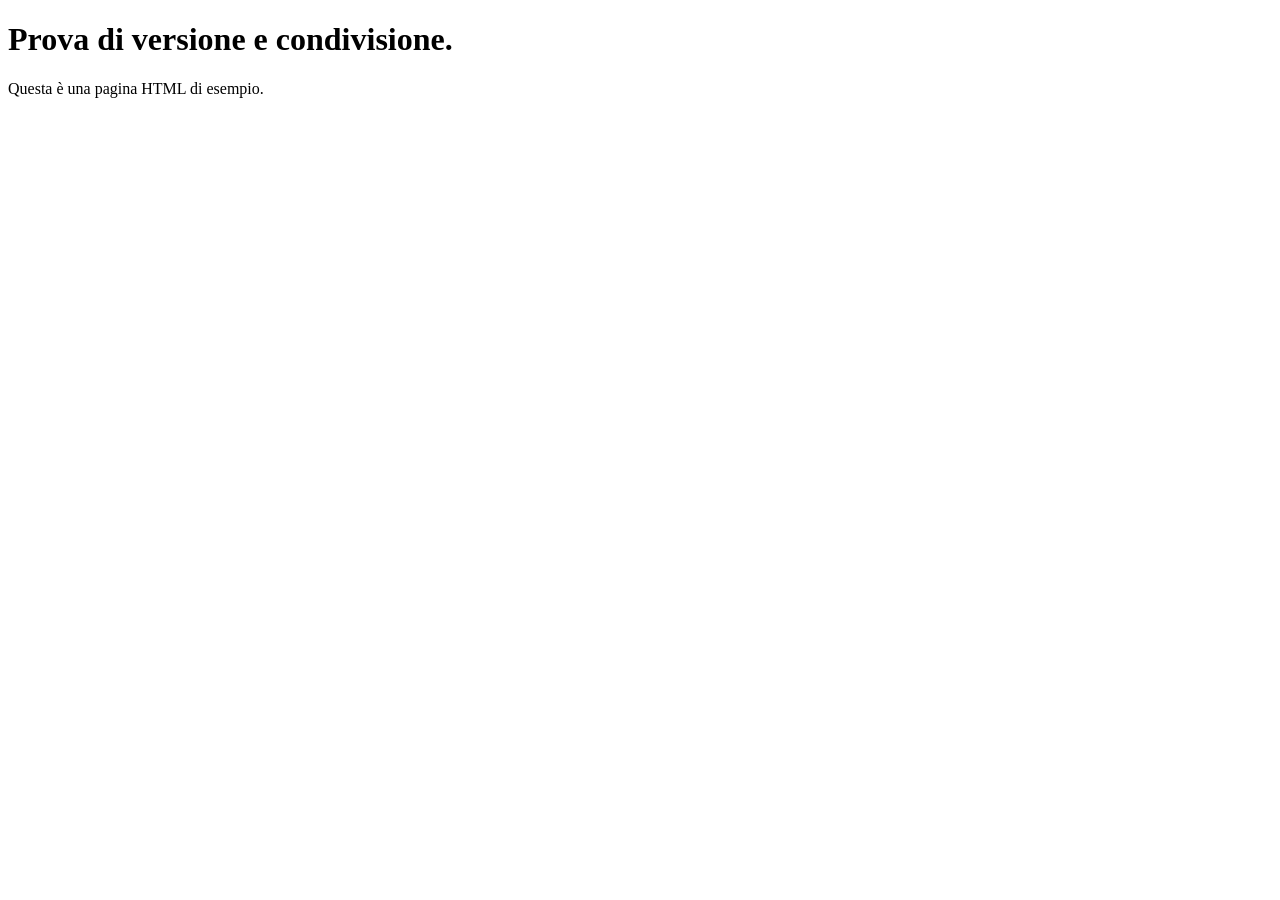
==== index.html @ 533e2e2e "Create index.html pagina di indice del progetto. primo commit" ====
<!DOCTYPE html>
<html lang="it">
<head>
    <meta charset="UTF-8">
    <title>Progetto GitHub Prova</title>
</head>
<body>
    <h1>Prova di versione e condivisione.</h1>
    <p>Questa è una pagina HTML di esempio.</p>
</body>
</html>
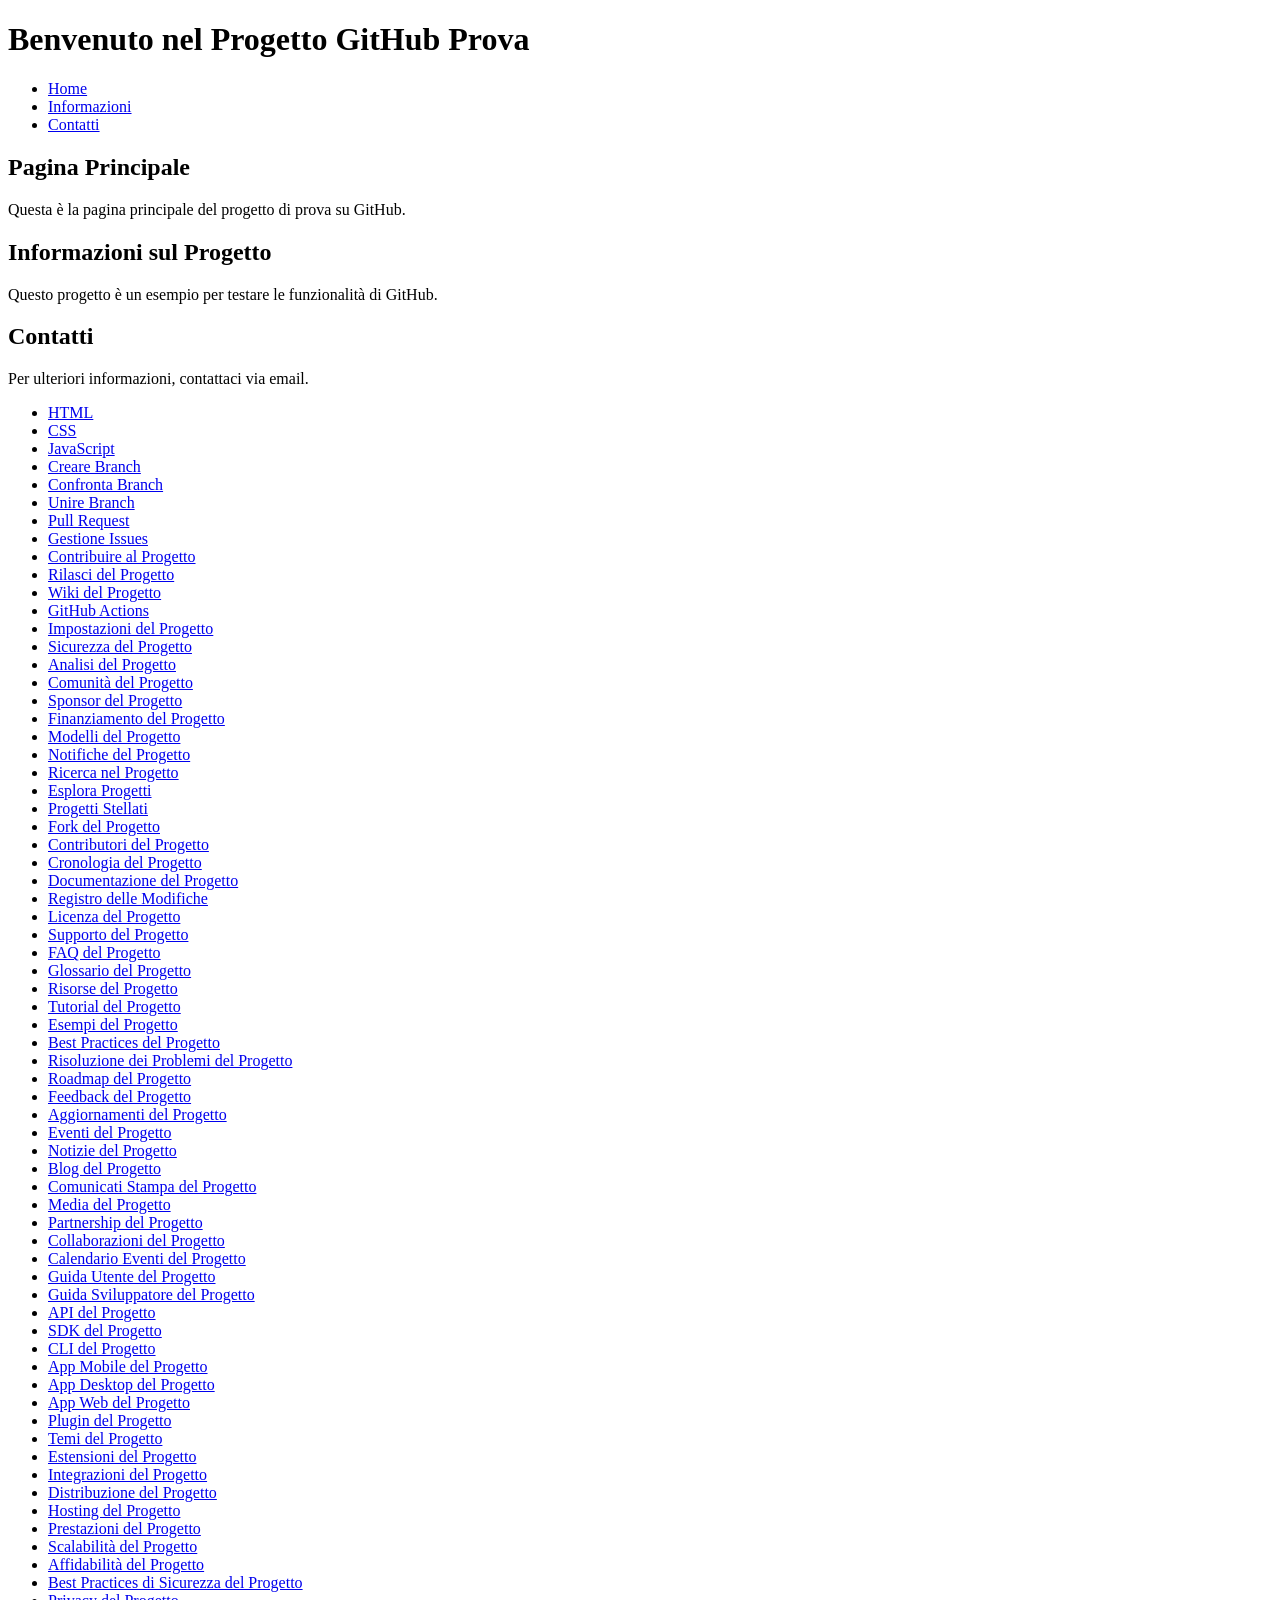
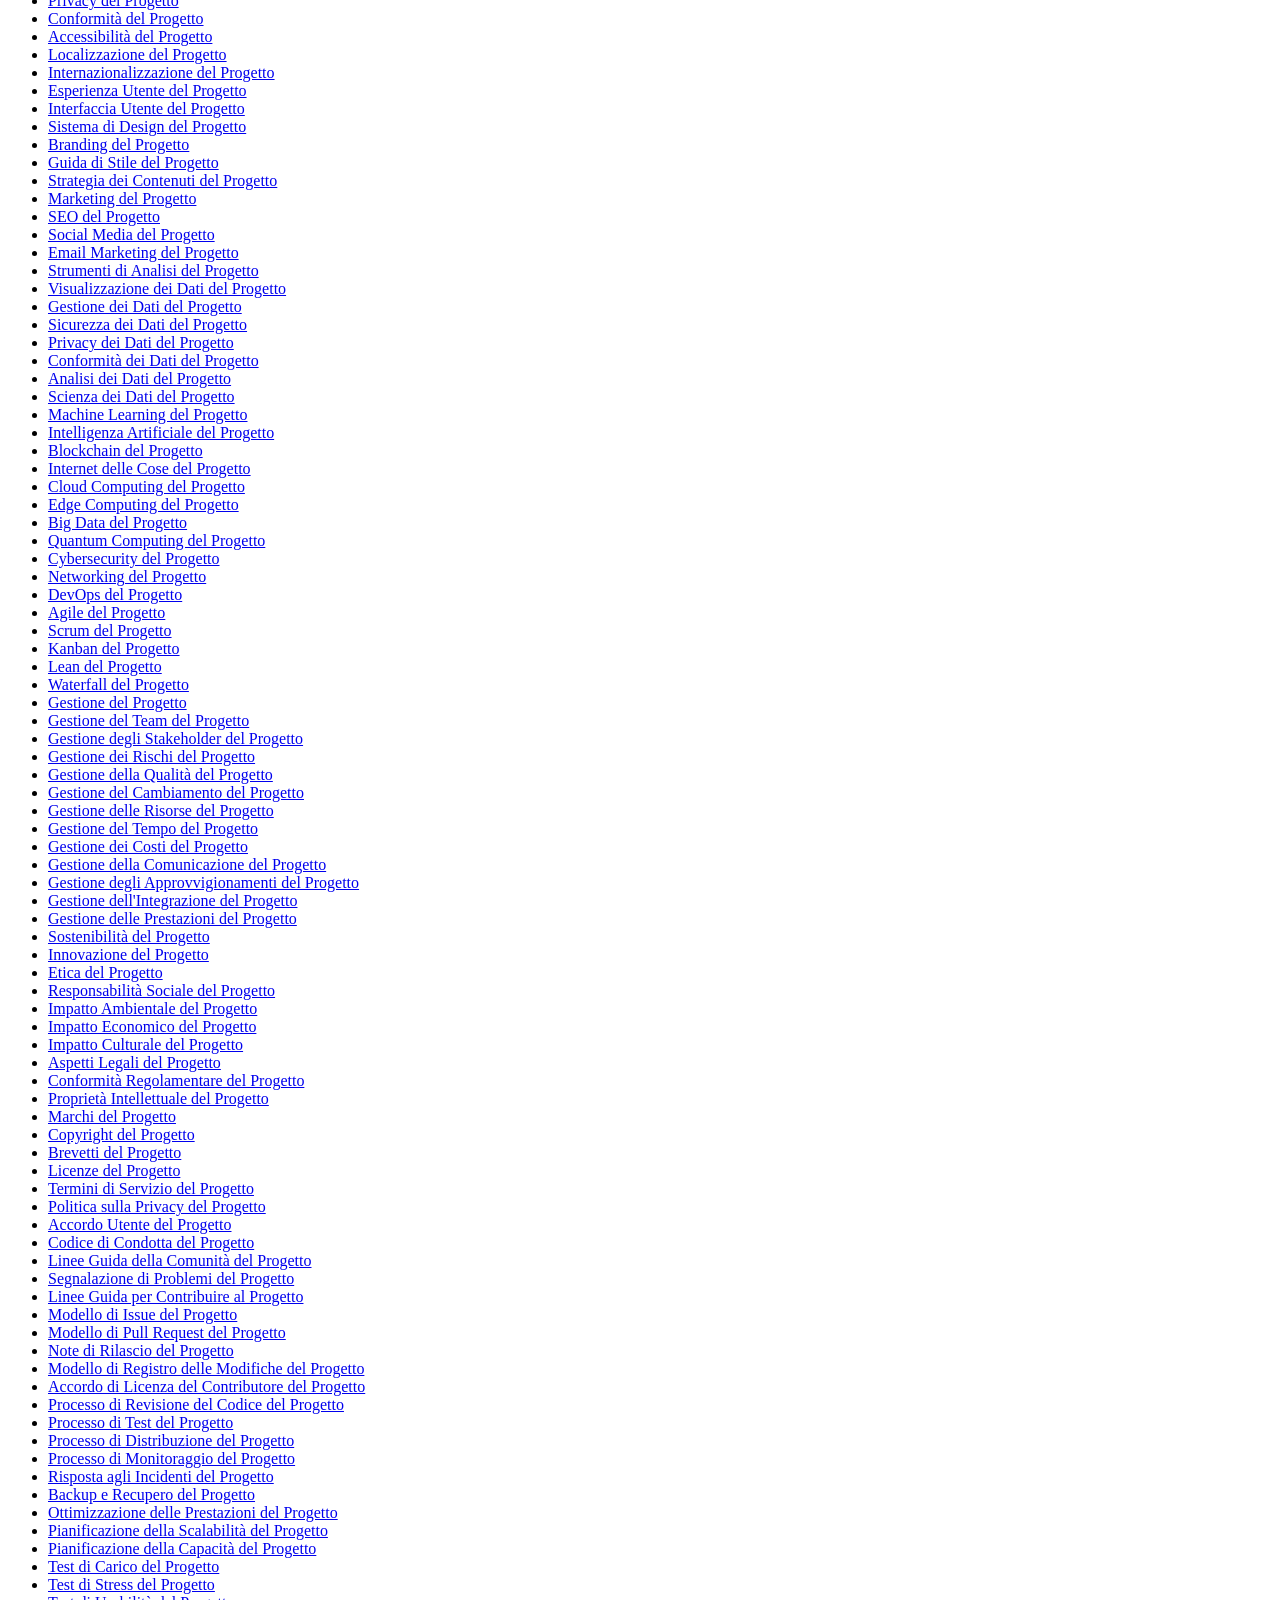
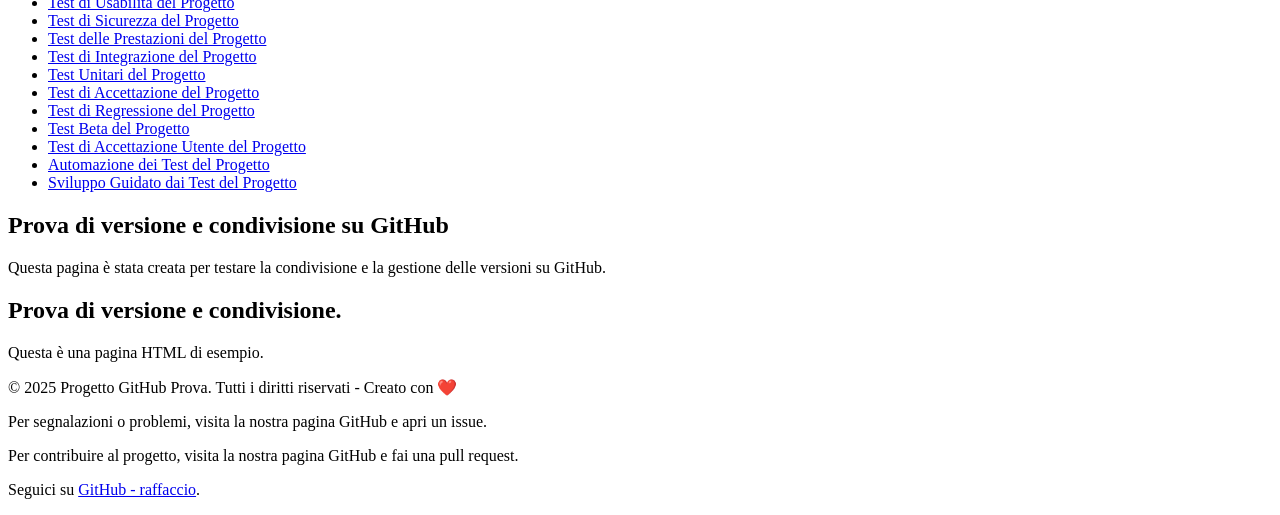
==== commit fc820173: "aggiunta di pagine tutorial css, javascript, e modifiche a index.html" ====
--- a/index.html
+++ b/index.html
@@ -1,11 +1,224 @@
 <!DOCTYPE html>
 <html lang="it">
+
 <head>
     <meta charset="UTF-8">
     <title>Progetto GitHub Prova</title>
+    <meta name="viewport" content="width=device-width, initial-scale=1.0">
+    <meta name="description" content="Esempio di pagina HTML per testare la versione e la condivisione su GitHub.">
+    <meta name="keywords" content="HTML, GitHub, esempio, prova">
+    <meta name="author" content="raffaccio">
+    <link rel="stylesheet" href="styles.css">
+    <link rel="icon" href="favicon.ico" type="image/x-icon">
+    <script src="script.js" defer></script>
 </head>
+
 <body>
-    <h1>Prova di versione e condivisione.</h1>
-    <p>Questa è una pagina HTML di esempio.</p>
+    <header>
+        <h1>Benvenuto nel Progetto GitHub Prova</h1>
+        <nav>
+            <ul>
+                <li><a href="#home">Home</a></li>
+                <li><a href="#about">Informazioni</a></li>
+                <li><a href="#contact">Contatti</a></li>
+            </ul>
+        </nav>
+    </header>
+    <main>
+        <section id="home">
+            <h2>Pagina Principale</h2>
+            <p>Questa è la pagina principale del progetto di prova su GitHub.</p>
+        </section>
+        <section id="about">
+            <h2>Informazioni sul Progetto</h2>
+            <p>Questo progetto è un esempio per testare le funzionalità di GitHub.</p>
+        </section>
+        <section id="contact">
+            <h2>Contatti</h2>
+            <p>Per ulteriori informazioni, contattaci via email.</p>
+        </section>
+        <nav>
+        <ul>
+            <li><a href="html.html">HTML</a></li>
+            <li><a href="css.html">CSS</a></li>
+            <li><a href="javascript.html">JavaScript</a></li>
+            <li><a href="branch.html">Creare Branch</a></li>
+            <li><a href="compare.html">Confronta Branch</a></li>
+            <li><a href="merge.html">Unire Branch</a></li>
+            <li><a href="pull_request.html">Pull Request</a></li>
+            <li><a href="issues.html">Gestione Issues</a></li>
+            <li><a href="contributing.html">Contribuire al Progetto</a></li>
+            <li><a href="releases.html">Rilasci del Progetto</a></li>
+            <li><a href="wiki.html">Wiki del Progetto</a></li>
+            <li><a href="actions.html">GitHub Actions</a></li>
+            <li><a href="settings.html">Impostazioni del Progetto</a></li>
+            <li><a href="security.html">Sicurezza del Progetto</a></li>
+            <li><a href="analytics.html">Analisi del Progetto</a></li>
+            <li><a href="community.html">Comunità del Progetto</a></li>
+            <li><a href="sponsors.html">Sponsor del Progetto</a></li>
+            <li><a href="funding.html">Finanziamento del Progetto</a></li>
+            <li><a href="templates.html">Modelli del Progetto</a></li>
+            <li><a href="notifications.html">Notifiche del Progetto</a></li>
+            <li><a href="search.html">Ricerca nel Progetto</a></li>
+            <li><a href="explore.html">Esplora Progetti</a></li>
+            <li><a href="stars.html">Progetti Stellati</a></li>
+            <li><a href="forks.html">Fork del Progetto</a></li>
+            <li><a href="contributors.html">Contributori del Progetto</a></li>
+            <li><a href="history.html">Cronologia del Progetto</a></li>
+            <li><a href="documentation.html">Documentazione del Progetto</a></li>
+            <li><a href="changelog.html">Registro delle Modifiche</a></li>
+            <li><a href="license.html">Licenza del Progetto</a></li>
+            <li><a href="support.html">Supporto del Progetto</a></li>
+            <li><a href="faq.html">FAQ del Progetto</a></li>
+            <li><a href="glossary.html">Glossario del Progetto</a></li>
+            <li><a href="resources.html">Risorse del Progetto</a></li>
+            <li><a href="tutorials.html">Tutorial del Progetto</a></li>
+            <li><a href="examples.html">Esempi del Progetto</a></li>
+            <li><a href="best_practices.html">Best Practices del Progetto</a></li>
+            <li><a href="troubleshooting.html">Risoluzione dei Problemi del Progetto</a></li>
+            <li><a href="roadmap.html">Roadmap del Progetto</a></li>
+            <li><a href="feedback.html">Feedback del Progetto</a></li>
+            <li><a href="updates.html">Aggiornamenti del Progetto</a></li>
+            <li><a href="events.html">Eventi del Progetto</a></li>
+            <li><a href="news.html">Notizie del Progetto</a></li>
+            <li><a href="blog.html">Blog del Progetto</a></li>
+            <li><a href="press.html">Comunicati Stampa del Progetto</a></li>
+            <li><a href="media.html">Media del Progetto</a></li>
+            <li><a href="partnerships.html">Partnership del Progetto</a></li>
+            <li><a href="collaborations.html">Collaborazioni del Progetto</a></li>
+            <li><a href="events_calendar.html">Calendario Eventi del Progetto</a></li>
+            <li><a href="user_guide.html">Guida Utente del Progetto</a></li>
+            <li><a href="developer_guide.html">Guida Sviluppatore del Progetto</a></li>
+            <li><a href="api.html">API del Progetto</a></li>
+            <li><a href="sdk.html">SDK del Progetto</a></li>
+            <li><a href="cli.html">CLI del Progetto</a></li>
+            <li><a href="mobile_app.html">App Mobile del Progetto</a></li>
+            <li><a href="desktop_app.html">App Desktop del Progetto</a></li>
+            <li><a href="web_app.html">App Web del Progetto</a></li>
+            <li><a href="plugins.html">Plugin del Progetto</a></li>
+            <li><a href="themes.html">Temi del Progetto</a></li>
+            <li><a href="extensions.html">Estensioni del Progetto</a></li>
+            <li><a href="integrations.html">Integrazioni del Progetto</a></li>
+            <li><a href="deployment.html">Distribuzione del Progetto</a></li>
+            <li><a href="hosting.html">Hosting del Progetto</a></li>
+            <li><a href="performance.html">Prestazioni del Progetto</a></li>
+            <li><a href="scalability.html">Scalabilità del Progetto</a></li>
+            <li><a href="reliability.html">Affidabilità del Progetto</a></li>
+            <li><a href="security_best_practices.html">Best Practices di Sicurezza del Progetto</a></li>
+            <li><a href="privacy.html">Privacy del Progetto</a></li>
+            <li><a href="compliance.html">Conformità del Progetto</a></li>
+            <li><a href="accessibility.html">Accessibilità del Progetto</a></li>
+            <li><a href="localization.html">Localizzazione del Progetto</a></li>
+            <li><a href="internationalization.html">Internazionalizzazione del Progetto</a></li>
+            <li><a href="user_experience.html">Esperienza Utente del Progetto</a></li>
+            <li><a href="user_interface.html">Interfaccia Utente del Progetto</a></li>
+            <li><a href="design_system.html">Sistema di Design del Progetto</a></li>
+            <li><a href="branding.html">Branding del Progetto</a></li>
+            <li><a href="style_guide.html">Guida di Stile del Progetto</a></li>
+            <li><a href="content_strategy.html">Strategia dei Contenuti del Progetto</a></li>
+            <li><a href="marketing.html">Marketing del Progetto</a></li>
+            <li><a href="seo.html">SEO del Progetto</a></li>
+            <li><a href="social_media.html">Social Media del Progetto</a></li>
+            <li><a href="email_marketing.html">Email Marketing del Progetto</a></li>
+            <li><a href="analytics_tools.html">Strumenti di Analisi del Progetto</a></li>
+            <li><a href="data_visualization.html">Visualizzazione dei Dati del Progetto</a></li>
+            <li><a href="data_management.html">Gestione dei Dati del Progetto</a></li>
+            <li><a href="data_security.html">Sicurezza dei Dati del Progetto</a></li>
+            <li><a href="data_privacy.html">Privacy dei Dati del Progetto</a></li>
+            <li><a href="data_compliance.html">Conformità dei Dati del Progetto</a></li>
+            <li><a href="data_analysis.html">Analisi dei Dati del Progetto</a></li>
+            <li><a href="data_science.html">Scienza dei Dati del Progetto</a></li>
+            <li><a href="machine_learning.html">Machine Learning del Progetto</a></li>
+            <li><a href="artificial_intelligence.html">Intelligenza Artificiale del Progetto</a></li>
+            <li><a href="blockchain.html">Blockchain del Progetto</a></li>
+            <li><a href="internet_of_things.html">Internet delle Cose del Progetto</a></li>
+            <li><a href="cloud_computing.html">Cloud Computing del Progetto</a></li>
+            <li><a href="edge_computing.html">Edge Computing del Progetto</a></li>
+            <li><a href="big_data.html">Big Data del Progetto</a></li>
+            <li><a href="quantum_computing.html">Quantum Computing del Progetto</a></li>
+            <li><a href="cybersecurity.html">Cybersecurity del Progetto</a></li>
+            <li><a href="networking.html">Networking del Progetto</a></li>
+            <li><a href="devops.html">DevOps del Progetto</a></li>
+            <li><a href="agile.html">Agile del Progetto</a></li>
+            <li><a href="scrum.html">Scrum del Progetto</a></li>
+            <li><a href="kanban.html">Kanban del Progetto</a></li>
+            <li><a href="lean.html">Lean del Progetto</a></li>
+            <li><a href="waterfall.html">Waterfall del Progetto</a></li>
+            <li><a href="project_management.html">Gestione del Progetto</a></li>
+            <li><a href="team_management.html">Gestione del Team del Progetto</a></li>
+            <li><a href="stakeholder_management.html">Gestione degli Stakeholder del Progetto</a></li>
+            <li><a href="risk_management.html">Gestione dei Rischi del Progetto</a></li>
+            <li><a href="quality_management.html">Gestione della Qualità del Progetto</a></li>
+            <li><a href="change_management.html">Gestione del Cambiamento del Progetto</a></li>
+            <li><a href="resource_management.html">Gestione delle Risorse del Progetto</a></li>
+            <li><a href="time_management.html">Gestione del Tempo del Progetto</a></li>
+            <li><a href="cost_management.html">Gestione dei Costi del Progetto</a></li>
+            <li><a href="communication_management.html">Gestione della Comunicazione del Progetto</a></li>
+            <li><a href="procurement_management.html">Gestione degli Approvvigionamenti del Progetto</a></li>
+            <li><a href="integration_management.html">Gestione dell'Integrazione del Progetto</a></li>
+            <li><a href="performance_management.html">Gestione delle Prestazioni del Progetto</a></li>
+            <li><a href="sustainability.html">Sostenibilità del Progetto</a></li>
+            <li><a href="innovation.html">Innovazione del Progetto</a></li>
+            <li><a href="ethics.html">Etica del Progetto</a></li>
+            <li><a href="social_responsibility.html">Responsabilità Sociale del Progetto</a></li>
+            <li><a href="environmental_impact.html">Impatto Ambientale del Progetto</a></li>
+            <li><a href="economic_impact.html">Impatto Economico del Progetto</a></li>
+            <li><a href="cultural_impact.html">Impatto Culturale del Progetto</a></li>
+            <li><a href="legal_aspects.html">Aspetti Legali del Progetto</a></li>
+            <li><a href="regulatory_compliance.html">Conformità Regolamentare del Progetto</a></li>
+            <li><a href="intellectual_property.html">Proprietà Intellettuale del Progetto</a></li>
+            <li><a href="trademarks.html">Marchi del Progetto</a></li>
+            <li><a href="copyrights.html">Copyright del Progetto</a></li>
+            <li><a href="patents.html">Brevetti del Progetto</a></li>
+            <li><a href="licensing.html">Licenze del Progetto</a></li>
+            <li><a href="terms_of_service.html">Termini di Servizio del Progetto</a></li>
+            <li><a href="privacy_policy.html">Politica sulla Privacy del Progetto</a></li>
+            <li><a href="user_agreement.html">Accordo Utente del Progetto</a></li>
+            <li><a href="code_of_conduct.html">Codice di Condotta del Progetto</a></li>
+            <li><a href="community_guidelines.html">Linee Guida della Comunità del Progetto</a></li>
+            <li><a href="reporting_issues.html">Segnalazione di Problemi del Progetto</a></li>
+            <li><a href="contributing_guidelines.html">Linee Guida per Contribuire al Progetto</a></li>
+            <li><a href="issue_template.html">Modello di Issue del Progetto</a></li>
+            <li><a href="pull_request_template.html">Modello di Pull Request del Progetto</a></li>
+            <li><a href="release_notes.html">Note di Rilascio del Progetto</a></li>
+            <li><a href="changelog_template.html">Modello di Registro delle Modifiche del Progetto</a></li>
+            <li><a href="contributor_license_agreement.html">Accordo di Licenza del Contributore del Progetto</a></li>
+            <li><a href="code_review_process.html">Processo di Revisione del Codice del Progetto</a></li>
+            <li><a href="testing_process.html">Processo di Test del Progetto</a></li>
+            <li><a href="deployment_process.html">Processo di Distribuzione del Progetto</a></li>
+            <li><a href="monitoring_process.html">Processo di Monitoraggio del Progetto</a></li>
+            <li><a href="incident_response.html">Risposta agli Incidenti del Progetto</a></li>
+            <li><a href="backup_and_recovery.html">Backup e Recupero del Progetto</a></li>
+            <li><a href="performance_tuning.html">Ottimizzazione delle Prestazioni del Progetto</a></li>
+            <li><a href="scalability_planning.html">Pianificazione della Scalabilità del Progetto</a></li>
+            <li><a href="capacity_planning.html">Pianificazione della Capacità del Progetto</a></li>
+            <li><a href="load_testing.html">Test di Carico del Progetto</a></li>
+            <li><a href="stress_testing.html">Test di Stress del Progetto</a></li>
+            <li><a href="usability_testing.html">Test di Usabilità del Progetto</a></li>
+            <li><a href="security_testing.html">Test di Sicurezza del Progetto</a></li>
+            <li><a href="performance_testing.html">Test delle Prestazioni del Progetto</a></li>
+            <li><a href="integration_testing.html">Test di Integrazione del Progetto</a></li>
+            <li><a href="unit_testing.html">Test Unitari del Progetto</a></li>
+            <li><a href="acceptance_testing.html">Test di Accettazione del Progetto</a></li>
+            <li><a href="regression_testing.html">Test di Regressione del Progetto</a></li>
+            <li><a href="beta_testing.html">Test Beta del Progetto</a></li>
+            <li><a href="user_acceptance_testing.html">Test di Accettazione Utente del Progetto</a></li>
+            <li><a href="test_automation.html">Automazione dei Test del Progetto</a></li>
+            <li><a href="test_driven_development.html">Sviluppo Guidato dai Test del Progetto</a></li>
+        </ul>
+    </nav>
+    <h2>Prova di versione e condivisione su GitHub</h2>
+        <p>Questa pagina è stata creata per testare la condivisione e la gestione delle versioni su GitHub.</p> 
+
+        <h2>Prova di versione e condivisione.</h2>
+        <p>Questa è una pagina HTML di esempio.</p>
+    </main>
+    <footer>
+        <p>&copy; 2025 Progetto GitHub Prova. Tutti i diritti riservati - Creato con ❤️</p>
+        <p>Per segnalazioni o problemi, visita la nostra pagina GitHub e apri un issue.</p>
+        <p>Per contribuire al progetto, visita la nostra pagina GitHub e fai una pull request.</p>
+        <p>Seguici su <a href="https://github.com/raffaccio" target="_blank">GitHub - raffaccio</a>.</p>
+    </footer>
 </body>
-</html>
+
+</html>
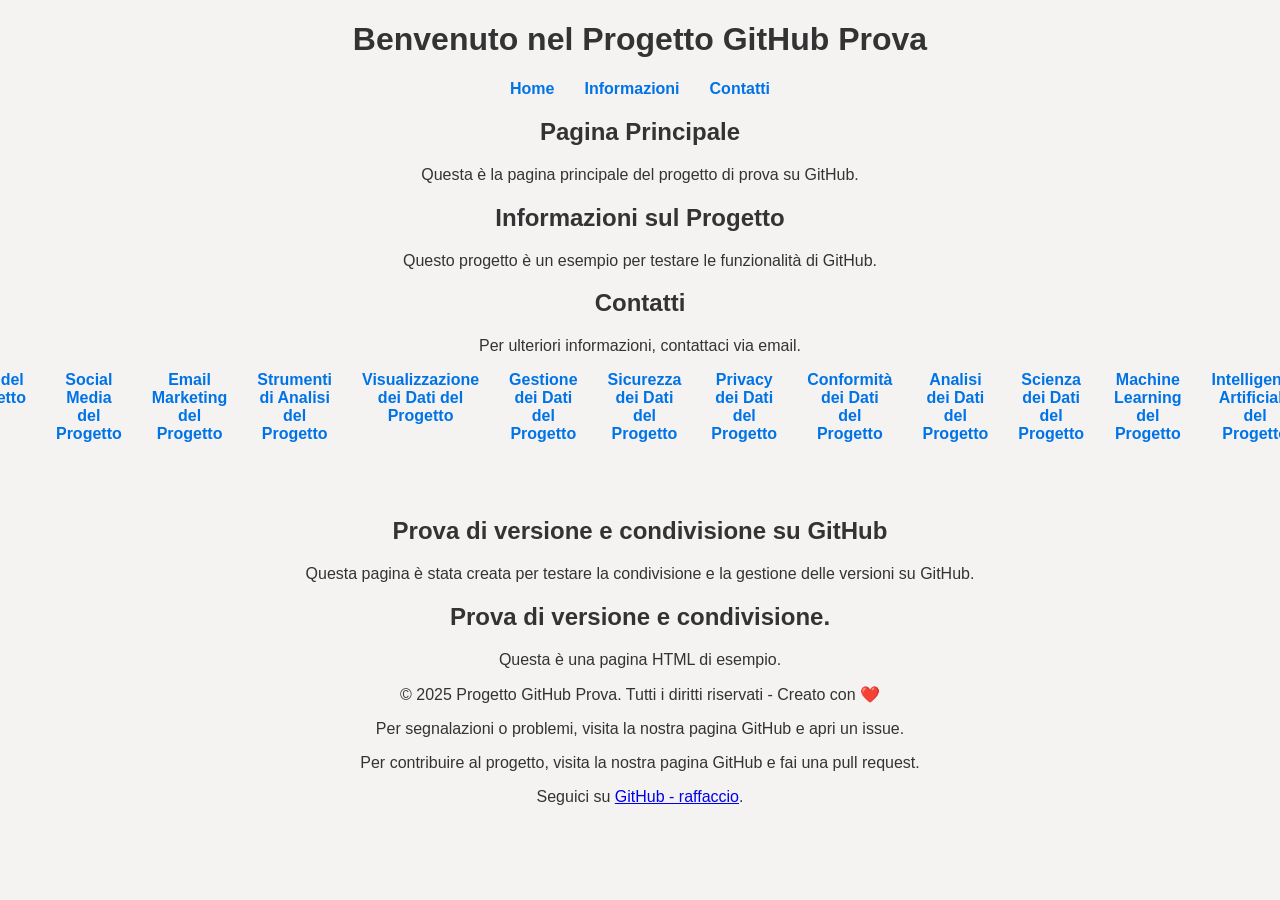
==== commit b3d6a596: "Aggiunta di struttura tutorial su Headers" ====
--- a/index.html
+++ b/index.html
@@ -42,6 +42,7 @@
             <li><a href="html.html">HTML</a></li>
             <li><a href="css.html">CSS</a></li>
             <li><a href="javascript.html">JavaScript</a></li>
+            <li><a href="headers.html">Tutorial Headers HTML</a></li>
             <li><a href="branch.html">Creare Branch</a></li>
             <li><a href="compare.html">Confronta Branch</a></li>
             <li><a href="merge.html">Unire Branch</a></li>
--- a/styles.css
+++ b/styles.css
@@ -0,0 +1,32 @@
+body {
+    font-family: Arial, sans-serif;
+    background-color: #f4f3f2;
+    margin: 0;
+    padding: 0;
+    color: #333;
+    text-align: center;
+}
+
+.main-header {
+    background-color: #45729cc4;
+    color: white;
+    text-align: center;
+    padding: 20px;
+}
+
+nav ul {
+    list-style: none;
+    padding: 0;
+    display: flex;
+    justify-content: center;
+}
+
+nav ul li {
+    margin: 0 15px;
+}
+
+nav ul li a {
+    text-decoration: none;
+    color: #0073e6;
+    font-weight: bold;
+}
